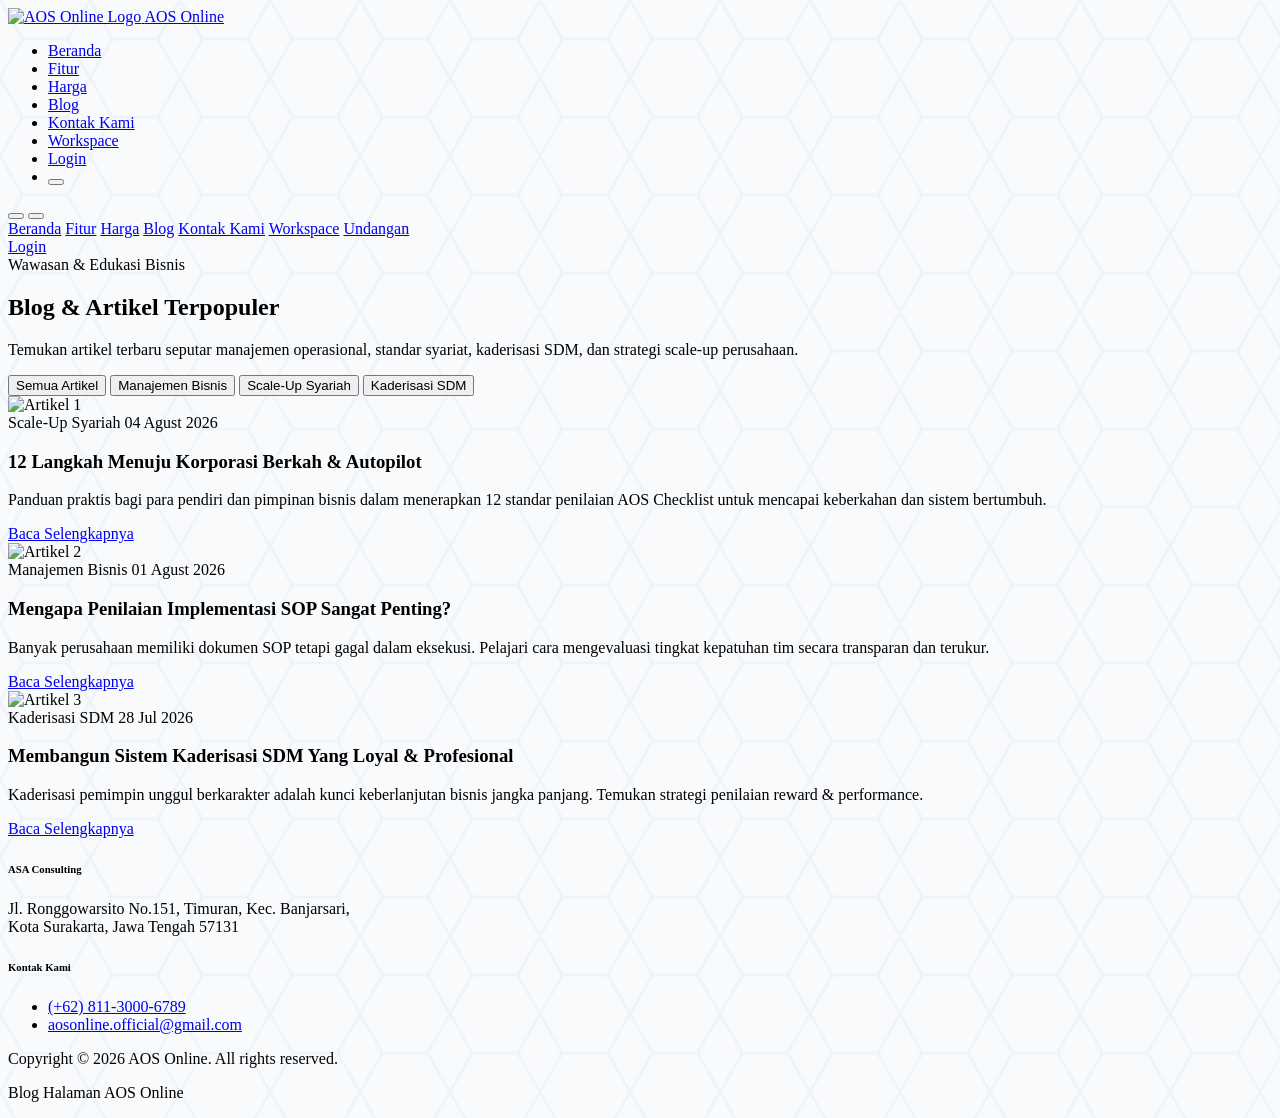
==== blog.html @ 9cf9a93e "LP#1" ====
<!DOCTYPE html>
<html lang="id" class="scroll-smooth">
<head>
  <meta charset="UTF-8">
  <meta name="viewport" content="width=device-width, initial-scale=1.0">
  <title>Blog & Wawasan - AOS Online</title>
  <meta name="description" content="Kumpulan artikel, wawasan manajemen bisnis, panduan implementasi AOS, dan edukasi korporasi berkah.">
  <link rel="icon" type="image/x-icon" href="https://aosonline.id/images/logo-aosonline.png">
  
  <!-- Google Fonts -->
  <link rel="preconnect" href="https://fonts.googleapis.com">
  <link rel="preconnect" href="https://fonts.gstatic.com" crossorigin>
  <link href="https://fonts.googleapis.com/css2?family=Barlow:wght@400;500;600;700&family=Montserrat:wght@500;600;700;800&family=Outfit:wght@300;400;500;600;700&display=swap" rel="stylesheet">
  
  <!-- Tailwind CSS CDN & Config -->
  <script src="https://cdn.tailwindcss.com"></script>
  <script>
    tailwind.config = {
      darkMode: 'class',
      theme: {
        extend: {
          fontFamily: {
            sans: ['Barlow', 'Outfit', 'sans-serif'],
            heading: ['Montserrat', 'sans-serif'],
          }
        }
      }
    }
  </script>

  <!-- Lucide Icons CDN -->
  <script src="https://unpkg.com/lucide@latest"></script>
  <link rel="stylesheet" href="styles.css">
</head>
<body class="bg-slate-50 text-slate-900 dark:bg-slate-950 dark:text-slate-100 font-sans antialiased hex-bg min-h-screen flex flex-col selection:bg-blue-600 selection:text-white transition-colors duration-300">

  <!-- NAVIGATION HEADER -->
  <nav class="fixed w-full top-0 left-0 z-50 bg-white/90 dark:bg-slate-900/90 backdrop-blur-md border-b border-slate-200/80 dark:border-slate-800 transition-colors duration-300">
    <div class="container mx-auto px-6 py-4 flex items-center justify-between">
      
      <!-- Brand Logo -->
      <a href="index.html" class="text-2xl font-bold flex items-center gap-2 group">
        <img src="https://aosonline.id/images/logo-aosonline.png" alt="AOS Online Logo" class="w-8 h-8 group-hover:scale-105 transition-transform" />
        <span class="font-heading text-xl font-extrabold tracking-tight text-slate-900 dark:text-white">AOS Online</span>
      </a>

      <!-- Desktop Navigation Menu -->
      <ul class="hidden sm:flex items-center gap-x-2 sm:gap-x-3 md:gap-x-6 lg:gap-x-8 text-sm font-medium">
        <li>
          <a href="index.html" class="text-slate-600 dark:text-slate-300 hover:text-blue-600 dark:hover:text-blue-400 transition-colors">Beranda</a>
        </li>
        <li>
          <a href="features.html" class="text-slate-600 dark:text-slate-300 hover:text-blue-600 dark:hover:text-blue-400 transition-colors">Fitur</a>
        </li>
        <li>
          <a href="pricing.html" class="text-slate-600 dark:text-slate-300 hover:text-blue-600 dark:hover:text-blue-400 transition-colors">Harga</a>
        </li>
        <li>
          <a href="blog.html" class="font-bold text-blue-600 dark:text-blue-400">Blog</a>
        </li>
        <li>
          <a href="contact.html" class="text-slate-600 dark:text-slate-300 hover:text-blue-600 dark:hover:text-blue-400 transition-colors">Kontak Kami</a>
        </li>
        <li>
          <a href="workspace.html" class="text-slate-600 dark:text-slate-300 hover:text-blue-600 dark:hover:text-blue-400 transition-colors">Workspace</a>
        </li>
        <li>
          <a href="https://aosonline.id/login" class="px-5 py-2.5 font-semibold text-white bg-blue-600 hover:bg-blue-700 active:bg-blue-800 rounded-lg shadow-sm transition-all inline-block">Login</a>
        </li>
        <li>
          <!-- Dark Mode Toggle Button -->
          <button id="theme-toggle" type="button" class="p-2 rounded-lg border border-slate-200 dark:border-slate-700 text-slate-600 dark:text-slate-300 hover:bg-slate-100 dark:hover:bg-slate-800 transition-colors" aria-label="Toggle Theme Mode">
            <i data-lucide="moon" class="w-5 h-5 dark:hidden"></i>
            <i data-lucide="sun" class="w-5 h-5 hidden dark:block text-amber-400"></i>
          </button>
        </li>
      </ul>

      <!-- Mobile Menu Button -->
      <div class="flex items-center gap-2 sm:hidden">
        <button id="theme-toggle-mobile" type="button" class="p-2 rounded-lg border border-slate-200 dark:border-slate-700 text-slate-600 dark:text-slate-300">
          <i data-lucide="moon" class="w-5 h-5 dark:hidden"></i>
          <i data-lucide="sun" class="w-5 h-5 hidden dark:block text-amber-400"></i>
        </button>
        <button id="mobile-menu-btn" type="button" class="p-2 text-slate-700 dark:text-slate-200 hover:bg-slate-100 dark:hover:bg-slate-800 rounded-lg">
          <i data-lucide="menu" class="w-6 h-6"></i>
        </button>
      </div>

    </div>

    <!-- Mobile Navigation Drawer -->
    <div id="mobile-menu" class="hidden sm:hidden border-b border-slate-200 dark:border-slate-800 bg-white dark:bg-slate-900 px-6 py-6 space-y-3 shadow-xl">
      <a href="index.html" class="block py-2 text-slate-700 dark:text-slate-300">Beranda</a>
      <a href="features.html" class="block py-2 text-slate-700 dark:text-slate-300">Fitur</a>
      <a href="pricing.html" class="block py-2 text-slate-700 dark:text-slate-300">Harga</a>
      <a href="blog.html" class="block py-2 font-bold text-blue-600 dark:text-blue-400">Blog</a>
      <a href="contact.html" class="block py-2 text-slate-700 dark:text-slate-300">Kontak Kami</a>
      <a href="workspace.html" class="block py-2 text-slate-700 dark:text-slate-300">Workspace</a>
      <a href="invitations.html" class="block py-2 text-slate-700 dark:text-slate-300">Undangan</a>
      <div class="pt-4 border-t border-slate-200 dark:border-slate-800">
        <a href="https://aosonline.id/login" class="w-full block text-center py-2.5 font-semibold text-white bg-blue-600 hover:bg-blue-700 rounded-lg shadow-sm">Login</a>
      </div>
    </div>
  </nav>

  <!-- MAIN CONTENT -->
  <main class="flex-grow pt-24 md:pt-32">

    <!-- BLOG HERO -->
    <section class="container mx-auto px-4 sm:px-6 lg:px-8 text-center pb-12">
      <span class="inline-block px-3.5 py-1 rounded-full bg-blue-100 dark:bg-blue-950 text-blue-600 dark:text-blue-400 text-xs font-semibold uppercase tracking-wider mb-4 border border-blue-200 dark:border-blue-800">
        Wawasan &amp; Edukasi Bisnis
      </span>
      <h1 class="font-heading text-3xl sm:text-4xl md:text-5xl font-extrabold text-slate-900 dark:text-white tracking-tight">
        Blog &amp; Artikel Terpopuler
      </h1>
      <p class="mt-4 text-slate-600 dark:text-slate-300 text-lg max-w-2xl mx-auto leading-relaxed">
        Temukan artikel terbaru seputar manajemen operasional, standar syariat, kaderisasi SDM, dan strategi scale-up perusahaan.
      </p>

      <!-- Category Filter Tabs -->
      <div class="flex flex-wrap justify-center gap-2 mt-8">
        <button class="px-4 py-2 text-xs font-semibold rounded-full bg-blue-600 text-white shadow-sm">Semua Artikel</button>
        <button class="px-4 py-2 text-xs font-semibold rounded-full bg-slate-200 dark:bg-slate-800 text-slate-700 dark:text-slate-300 hover:bg-slate-300">Manajemen Bisnis</button>
        <button class="px-4 py-2 text-xs font-semibold rounded-full bg-slate-200 dark:bg-slate-800 text-slate-700 dark:text-slate-300 hover:bg-slate-300">Scale-Up Syariah</button>
        <button class="px-4 py-2 text-xs font-semibold rounded-full bg-slate-200 dark:bg-slate-800 text-slate-700 dark:text-slate-300 hover:bg-slate-300">Kaderisasi SDM</button>
      </div>
    </section>

    <!-- ARTICLE CARDS GRID -->
    <section class="container mx-auto px-4 sm:px-6 lg:px-8 py-12">
      <div class="grid grid-cols-1 md:grid-cols-3 gap-8">
        
        <!-- Article 1 -->
        <article class="bg-white dark:bg-slate-900 rounded-2xl border border-slate-200/80 dark:border-slate-800 overflow-hidden shadow-sm hover:shadow-lg transition-all group">
          <div class="h-48 overflow-hidden bg-slate-200 dark:bg-slate-800">
            <img src="https://aosonline.id/images/media/asa-consulting.jpg" alt="Artikel 1" class="w-full h-full object-cover group-hover:scale-105 transition-transform duration-300" />
          </div>
          <div class="p-6 space-y-3">
            <div class="flex items-center justify-between text-xs text-slate-500 dark:text-slate-400">
              <span class="text-blue-600 dark:text-blue-400 font-bold uppercase">Scale-Up Syariah</span>
              <span>04 Agust 2026</span>
            </div>
            <h3 class="font-heading text-lg font-bold text-slate-900 dark:text-white group-hover:text-blue-600 transition-colors">
              12 Langkah Menuju Korporasi Berkah &amp; Autopilot
            </h3>
            <p class="text-slate-600 dark:text-slate-300 text-xs leading-relaxed line-clamp-3">
              Panduan praktis bagi para pendiri dan pimpinan bisnis dalam menerapkan 12 standar penilaian AOS Checklist untuk mencapai keberkahan dan sistem bertumbuh.
            </p>
            <div class="pt-2">
              <a href="#" class="text-xs font-bold text-blue-600 dark:text-blue-400 hover:underline flex items-center gap-1">
                Baca Selengkapnya <i data-lucide="arrow-right" class="w-3.5 h-3.5"></i>
              </a>
            </div>
          </div>
        </article>

        <!-- Article 2 -->
        <article class="bg-white dark:bg-slate-900 rounded-2xl border border-slate-200/80 dark:border-slate-800 overflow-hidden shadow-sm hover:shadow-lg transition-all group">
          <div class="h-48 overflow-hidden bg-slate-200 dark:bg-slate-800">
            <img src="https://aosonline.id/images/media/asa-consulting.jpg" alt="Artikel 2" class="w-full h-full object-cover group-hover:scale-105 transition-transform duration-300" />
          </div>
          <div class="p-6 space-y-3">
            <div class="flex items-center justify-between text-xs text-slate-500 dark:text-slate-400">
              <span class="text-indigo-600 dark:text-indigo-400 font-bold uppercase">Manajemen Bisnis</span>
              <span>01 Agust 2026</span>
            </div>
            <h3 class="font-heading text-lg font-bold text-slate-900 dark:text-white group-hover:text-blue-600 transition-colors">
              Mengapa Penilaian Implementasi SOP Sangat Penting?
            </h3>
            <p class="text-slate-600 dark:text-slate-300 text-xs leading-relaxed line-clamp-3">
              Banyak perusahaan memiliki dokumen SOP tetapi gagal dalam eksekusi. Pelajari cara mengevaluasi tingkat kepatuhan tim secara transparan dan terukur.
            </p>
            <div class="pt-2">
              <a href="#" class="text-xs font-bold text-blue-600 dark:text-blue-400 hover:underline flex items-center gap-1">
                Baca Selengkapnya <i data-lucide="arrow-right" class="w-3.5 h-3.5"></i>
              </a>
            </div>
          </div>
        </article>

        <!-- Article 3 -->
        <article class="bg-white dark:bg-slate-900 rounded-2xl border border-slate-200/80 dark:border-slate-800 overflow-hidden shadow-sm hover:shadow-lg transition-all group">
          <div class="h-48 overflow-hidden bg-slate-200 dark:bg-slate-800">
            <img src="https://aosonline.id/images/media/asa-consulting.jpg" alt="Artikel 3" class="w-full h-full object-cover group-hover:scale-105 transition-transform duration-300" />
          </div>
          <div class="p-6 space-y-3">
            <div class="flex items-center justify-between text-xs text-slate-500 dark:text-slate-400">
              <span class="text-emerald-600 dark:text-emerald-400 font-bold uppercase">Kaderisasi SDM</span>
              <span>28 Jul 2026</span>
            </div>
            <h3 class="font-heading text-lg font-bold text-slate-900 dark:text-white group-hover:text-blue-600 transition-colors">
              Membangun Sistem Kaderisasi SDM Yang Loyal &amp; Profesional
            </h3>
            <p class="text-slate-600 dark:text-slate-300 text-xs leading-relaxed line-clamp-3">
              Kaderisasi pemimpin unggul berkarakter adalah kunci keberlanjutan bisnis jangka panjang. Temukan strategi penilaian reward &amp; performance.
            </p>
            <div class="pt-2">
              <a href="#" class="text-xs font-bold text-blue-600 dark:text-blue-400 hover:underline flex items-center gap-1">
                Baca Selengkapnya <i data-lucide="arrow-right" class="w-3.5 h-3.5"></i>
              </a>
            </div>
          </div>
        </article>

      </div>
    </section>

  </main>

  <!-- FOOTER -->
  <footer class="bg-white dark:bg-slate-900 border-t border-slate-200 dark:border-slate-800 text-slate-700 dark:text-slate-300 py-12">
    <div class="container mx-auto px-4 sm:px-6 lg:px-8">
      <div class="flex flex-col sm:flex-row justify-between space-y-8 sm:space-y-0 sm:space-x-8">
        <div class="w-full sm:w-1/2 text-sm">
          <h6 class="mb-3 font-heading font-bold text-base text-slate-900 dark:text-white">ASA Consulting</h6>
          <p class="leading-relaxed">
            Jl. Ronggowarsito No.151, Timuran, Kec. Banjarsari,<br>
            Kota Surakarta, Jawa Tengah 57131
          </p>
        </div>
        <div class="w-full sm:w-1/2 text-sm sm:text-right">
          <h6 class="mb-3 font-heading font-bold text-base text-slate-900 dark:text-white">Kontak Kami</h6>
          <ul class="space-y-1.5 leading-relaxed">
            <li><a href="tel:+62811-3000-6789" class="hover:text-blue-600 transition-colors">(+62) 811-3000-6789</a></li>
            <li><a href="mailto:aosonline.official@gmail.com" class="hover:text-blue-600 transition-colors">aosonline.official@gmail.com</a></li>
          </ul>
        </div>
      </div>
      <div class="border-t border-slate-200 dark:border-slate-800 mt-10 pt-6 flex flex-col sm:flex-row justify-between items-center text-xs text-slate-500 dark:text-slate-400">
        <p>Copyright &copy; 2026 AOS Online. All rights reserved.</p>
        <p class="mt-2 sm:mt-0 font-medium">Blog Halaman AOS Online</p>
      </div>
    </div>
  </footer>

  <script src="script.js"></script>
</body>
</html>
---- styles.css ----
/* ==========================================================================
   AOS ONLINE LANDING PAGE STYLESHEET
   Matching Design System from company-profile-react
   ========================================================================== */

/* Hexagonal background pattern — light mode */
.hex-bg {
  background-color: #f8fafc;
  background-image: url("data:image/svg+xml,%3Csvg xmlns='http://www.w3.org/2000/svg' width='120' height='156' viewBox='0 0 120 156'%3E%3Cg stroke='%231859bc' stroke-width='1.0' stroke-opacity='0.04' fill='none'%3E%3Cpath d='M7.5,-13 h15 l15,26 l-15,26 h-15 l-15,-26 z M7.5,13 h15 l15,26 l-15,26 h-15 l-15,-26 z M7.5,39 h15 l15,26 l-15,26 h-15 l-15,-26 z M7.5,65 h15 l15,26 l-15,26 h-15 l-15,-26 z M7.5,91 h15 l15,26 l-15,26 h-15 l-15,-26 z M7.5,117 h15 l15,26 l-15,26 h-15 l-15,-26 z M127.5,-13 h15 l15,26 l-15,26 h-15 l-15,-26 z M127.5,13 h15 l15,26 l-15,26 h-15 l-15,-26 z M127.5,39 h15 l15,26 l-15,26 h-15 l-15,-26 z M127.5,65 h15 l15,26 l-15,26 h-15 l-15,-26 z M127.5,91 h15 l15,26 l-15,26 h-15 l-15,-26 z M127.5,117 h15 l15,26 l-15,26 h-15 l-15,-26 z M67.5,-13 h15 l15,26 l-15,26 h-15 l-15,-26 z M67.5,13 h15 l15,26 l-15,26 h-15 l-15,-26 z M67.5,39 h15 l15,26 l-15,26 h-15 l-15,-26 z M67.5,65 h15 l15,26 l-15,26 h-15 l-15,-26 z M67.5,91 h15 l15,26 l-15,26 h-15 l-15,-26 z M67.5,117 h15 l15,26 l-15,26 h-15 l-15,-26 z M37.5,-13 h15 l15,26 l-15,26 h-15 l-15,-26 z M37.5,65 h15 l15,26 l-15,26 h-15 l-15,-26 z M97.5,-13 h15 l15,26 l-15,26 h-15 l-15,-26 z M97.5,65 h15 l15,26 l-15,26 h-15 l-15,-26 z M-22.5,-13 h15 l15,26 l-15,26 h-15 l-15,-26 z M-22.5,65 h15 l15,26 l-15,26 h-15 l-15,-26 z M37.5,39 h15 l15,26 l-15,26 h-15 l-15,-26 z M37.5,117 h15 l15,26 l-15,26 h-15 l-15,-26 z M97.5,39 h15 l15,26 l-15,26 h-15 l-15,-26 z M97.5,117 h15 l15,26 l-15,26 h-15 l-15,-26 z M-22.5,39 h15 l15,26 l-15,26 h-15 l-15,-26 z M-22.5,117 h15 l15,26 l-15,26 h-15 l-15,-26 z M37.5,13 h15 l15,26 l-15,26 h-15 l-15,-26 z M37.5,91 h15 l15,26 l-15,26 h-15 l-15,-26 z M97.5,13 h15 l15,26 l-15,26 h-15 l-15,-26 z M97.5,91 h15 l15,26 l-15,26 h-15 l-15,-26 z M-22.5,13 h15 l15,26 l-15,26 h-15 l-15,-26 z M-22.5,91 h15 l15,26 l-15,26 h-15 l-15,-26 z'/%3E%3C/g%3E%3C/svg%3E");
  background-size: 360px 468px;
  background-repeat: repeat;
}

/* Hexagonal background pattern — dark mode */
.dark .hex-bg {
  background-color: #030712;
  background-image: url("data:image/svg+xml,%3Csvg xmlns='http://www.w3.org/2000/svg' width='120' height='156' viewBox='0 0 120 156'%3E%3Cg stroke='%234d7cc7' stroke-width='1.0' stroke-opacity='0.07' fill='none'%3E%3Cpath d='M7.5,-13 h15 l15,26 l-15,26 h-15 l-15,-26 z M7.5,13 h15 l15,26 l-15,26 h-15 l-15,-26 z M7.5,39 h15 l15,26 l-15,26 h-15 l-15,-26 z M7.5,65 h15 l15,26 l-15,26 h-15 l-15,-26 z M7.5,91 h15 l15,26 l-15,26 h-15 l-15,-26 z M7.5,117 h15 l15,26 l-15,26 h-15 l-15,-26 z M127.5,-13 h15 l15,26 l-15,26 h-15 l-15,-26 z M127.5,13 h15 l15,26 l-15,26 h-15 l-15,-26 z M127.5,39 h15 l15,26 l-15,26 h-15 l-15,-26 z M127.5,65 h15 l15,26 l-15,26 h-15 l-15,-26 z M127.5,91 h15 l15,26 l-15,26 h-15 l-15,-26 z M127.5,117 h15 l15,26 l-15,26 h-15 l-15,-26 z M67.5,-13 h15 l15,26 l-15,26 h-15 l-15,-26 z M67.5,13 h15 l15,26 l-15,26 h-15 l-15,-26 z M67.5,39 h15 l15,26 l-15,26 h-15 l-15,-26 z M67.5,65 h15 l15,26 l-15,26 h-15 l-15,-26 z M67.5,91 h15 l15,26 l-15,26 h-15 l-15,-26 z M67.5,117 h15 l15,26 l-15,26 h-15 l-15,-26 z M37.5,-13 h15 l15,26 l-15,26 h-15 l-15,-26 z M37.5,65 h15 l15,26 l-15,26 h-15 l-15,-26 z M97.5,-13 h15 l15,26 l-15,26 h-15 l-15,-26 z M97.5,65 h15 l15,26 l-15,26 h-15 l-15,-26 z M-22.5,-13 h15 l15,26 l-15,26 h-15 l-15,-26 z M-22.5,65 h15 l15,26 l-15,26 h-15 l-15,-26 z M37.5,39 h15 l15,26 l-15,26 h-15 l-15,-26 z M37.5,117 h15 l15,26 l-15,26 h-15 l-15,-26 z M97.5,39 h15 l15,26 l-15,26 h-15 l-15,-26 z M97.5,117 h15 l15,26 l-15,26 h-15 l-15,-26 z M-22.5,39 h15 l15,26 l-15,26 h-15 l-15,-26 z M-22.5,117 h15 l15,26 l-15,26 h-15 l-15,-26 z M37.5,13 h15 l15,26 l-15,26 h-15 l-15,-26 z M37.5,91 h15 l15,26 l-15,26 h-15 l-15,-26 z M97.5,13 h15 l15,26 l-15,26 h-15 l-15,-26 z M97.5,91 h15 l15,26 l-15,26 h-15 l-15,-26 z M-22.5,13 h15 l15,26 l-15,26 h-15 l-15,-26 z M-22.5,91 h15 l15,26 l-15,26 h-15 l-15,-26 z'/%3E%3C/g%3E%3C/svg%3E");
}

/* Custom Scrollbar */
::-webkit-scrollbar {
  width: 10px;
}

::-webkit-scrollbar-track {
  background: #f1f5f9;
}

.dark ::-webkit-scrollbar-track {
  background: #0f172a;
}

::-webkit-scrollbar-thumb {
  background: #cbd5e1;
  border-radius: 5px;
}

.dark ::-webkit-scrollbar-thumb {
  background: #334155;
}

::-webkit-scrollbar-thumb:hover {
  background: #94a3b8;
}

/* Typewriter animation cursor effect */
.typewriter-target::after {
  content: '|';
  display: inline-block;
  color: #004EEB;
  margin-left: 2px;
  animation: blink 0.8s infinite;
}

@keyframes blink {
  0%, 100% { opacity: 1; }
  50% { opacity: 0; }
}

/* Smooth Accordion Transitions */
.faq-content {
  transition: max-height 0.3s ease, opacity 0.3s ease;
}

/* Custom Card Hover Glow Effect */
.card-glow {
  position: relative;
}

.card-glow::before {
  content: '';
  position: absolute;
  inset: -1px;
  background: linear-gradient(135deg, rgba(0, 78, 235, 0.4), rgba(21, 94, 239, 0.1), transparent);
  border-radius: inherit;
  z-index: -1;
  opacity: 0;
  transition: opacity 0.3s ease;
}

.card-glow:hover::before {
  opacity: 1;
}
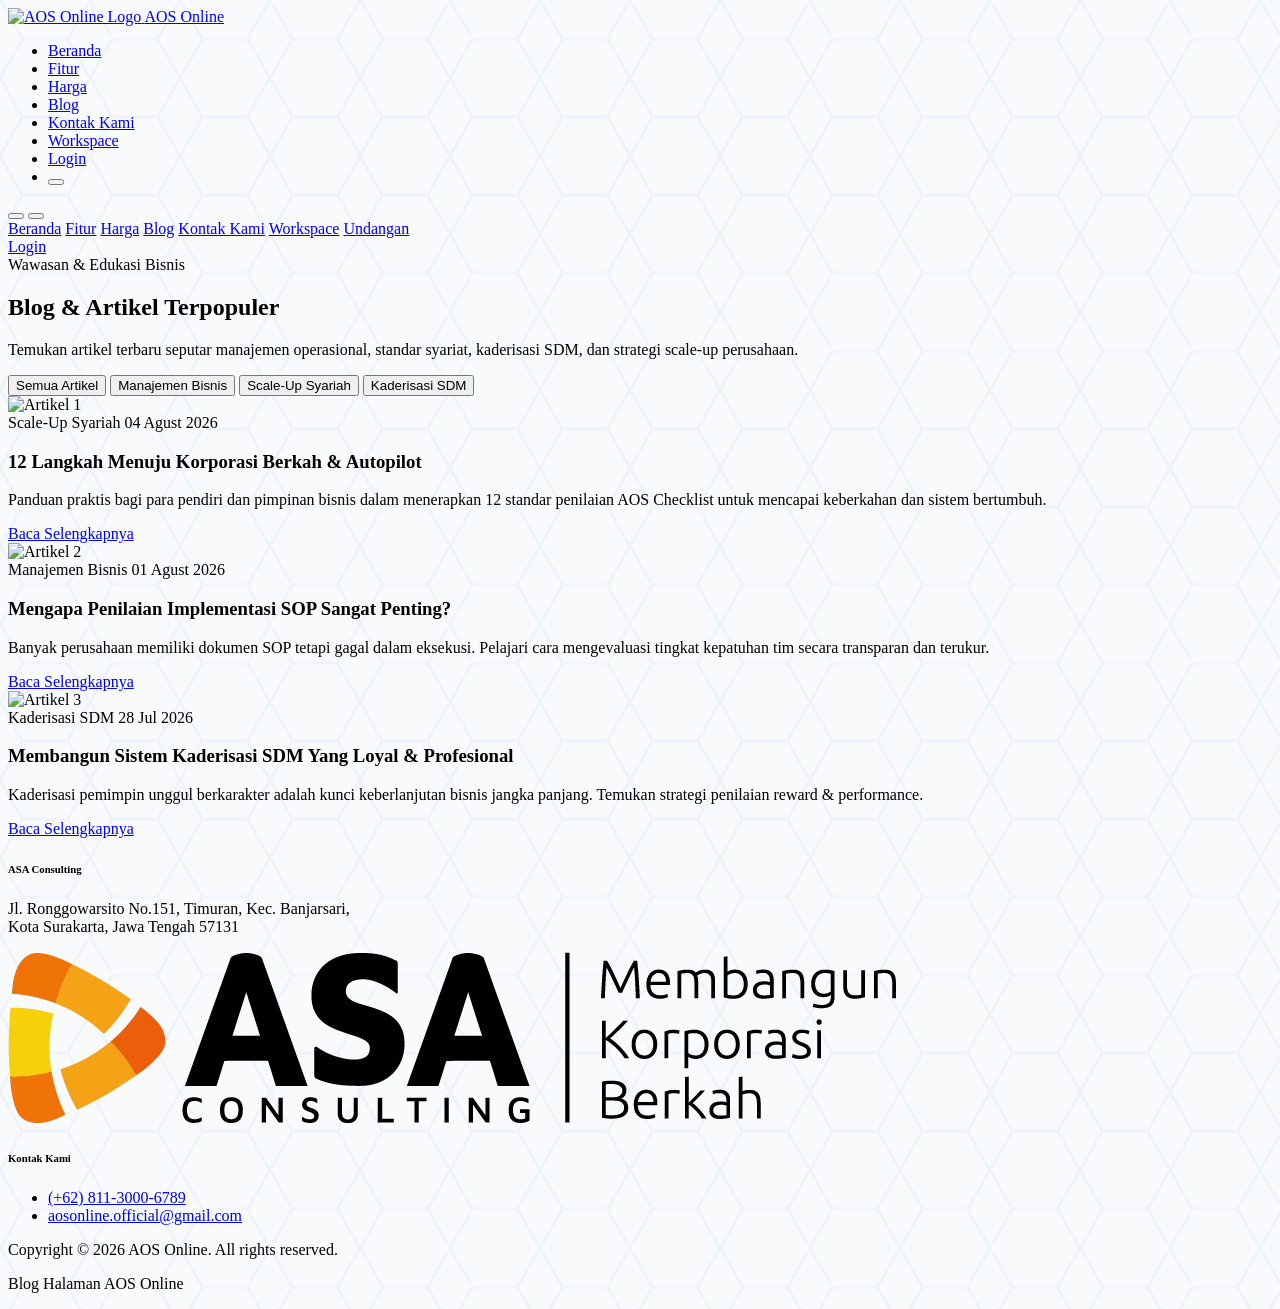
==== commit a262b91c: "update mockup orange accent" ====
--- a/blog.html
+++ b/blog.html
@@ -212,21 +212,31 @@
   <!-- FOOTER -->
   <footer class="bg-white dark:bg-slate-900 border-t border-slate-200 dark:border-slate-800 text-slate-700 dark:text-slate-300 py-12">
     <div class="container mx-auto px-4 sm:px-6 lg:px-8">
-      <div class="flex flex-col sm:flex-row justify-between space-y-8 sm:space-y-0 sm:space-x-8">
-        <div class="w-full sm:w-1/2 text-sm">
+      <div class="flex flex-col md:flex-row justify-between items-start md:items-center space-y-8 md:space-y-0">
+        
+        <!-- ASA Consulting Address -->
+        <div class="w-full md:w-1/3 text-sm">
           <h6 class="mb-3 font-heading font-bold text-base text-slate-900 dark:text-white">ASA Consulting</h6>
           <p class="leading-relaxed">
             Jl. Ronggowarsito No.151, Timuran, Kec. Banjarsari,<br>
             Kota Surakarta, Jawa Tengah 57131
           </p>
         </div>
-        <div class="w-full sm:w-1/2 text-sm sm:text-right">
+
+        <!-- Logo ASA -->
+        <div class="w-full md:w-1/3 flex justify-center">
+          <img src="logo asa.webp" alt="ASA Consulting Logo" class="h-12 sm:h-16 w-auto object-contain drop-shadow-sm hover:scale-105 transition-transform">
+        </div>
+
+        <!-- Kontak Kami -->
+        <div class="w-full md:w-1/3 text-sm md:text-right">
           <h6 class="mb-3 font-heading font-bold text-base text-slate-900 dark:text-white">Kontak Kami</h6>
           <ul class="space-y-1.5 leading-relaxed">
             <li><a href="tel:+62811-3000-6789" class="hover:text-blue-600 transition-colors">(+62) 811-3000-6789</a></li>
             <li><a href="mailto:aosonline.official@gmail.com" class="hover:text-blue-600 transition-colors">aosonline.official@gmail.com</a></li>
           </ul>
         </div>
+
       </div>
       <div class="border-t border-slate-200 dark:border-slate-800 mt-10 pt-6 flex flex-col sm:flex-row justify-between items-center text-xs text-slate-500 dark:text-slate-400">
         <p>Copyright &copy; 2026 AOS Online. All rights reserved.</p>
